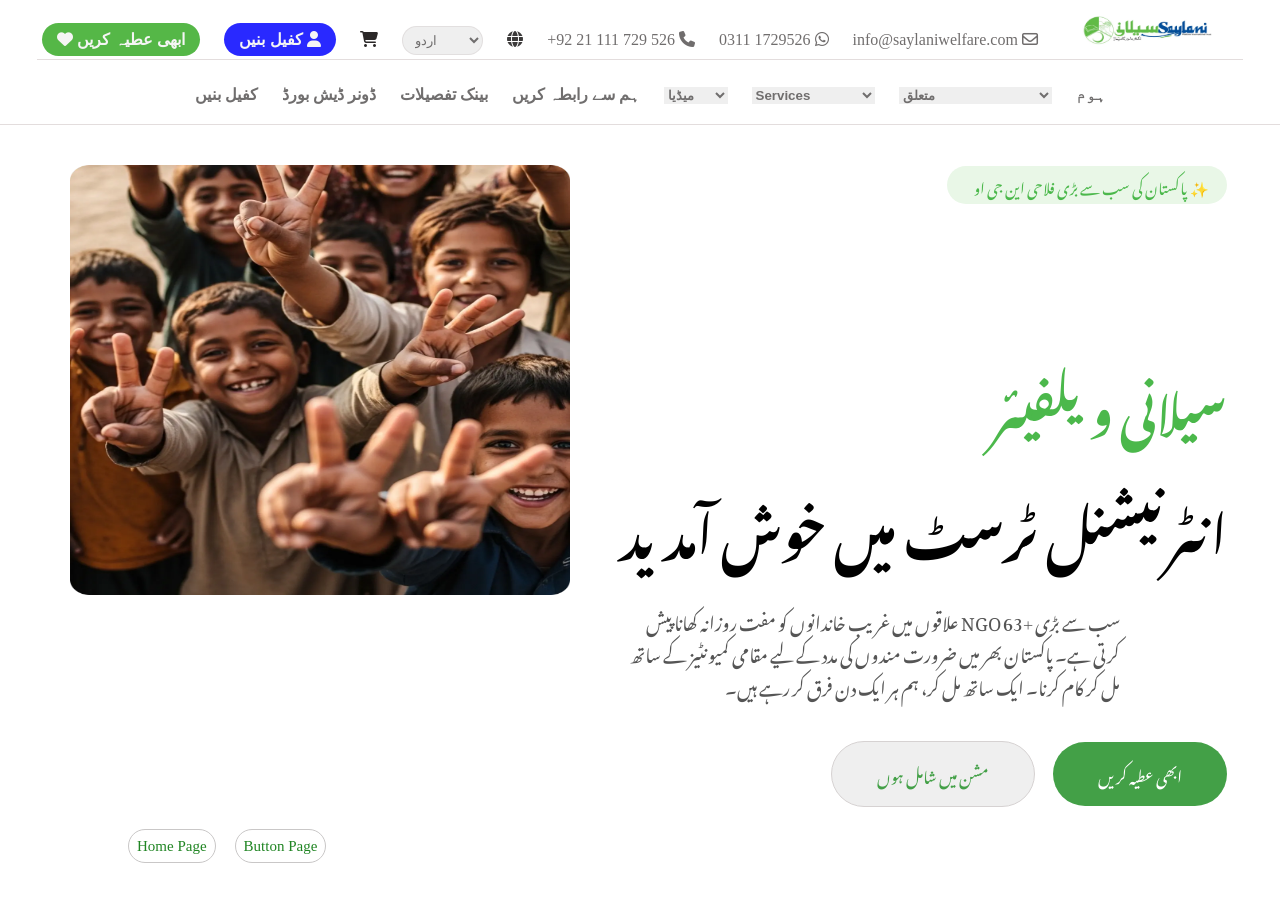
==== index.html @ dd9dec19 "Add files via upload" ====
<!DOCTYPE html>
<html lang="en">
<head>
    <meta charset="UTF-8">
    <meta name="viewport" content="width=device-width, initial-scale=1.0">
    <title>Charitable & Non Governmental Organization In Pakistan</title>
    <link rel="preconnect" href="https://fonts.googleapis.com">
    <link rel="preconnect" href="https://fonts.gstatic.com" crossorigin>
    <link href="https://fonts.googleapis.com/css2?family=Noto+Nastaliq+Urdu:wght@400..700&display=swap" rel="stylesheet">
    <link rel="stylesheet" href="https://cdnjs.cloudflare.com/ajax/libs/font-awesome/6.4.0/css/all.min.css">
    <link rel="stylesheet" href="style.css">
    <link rel="icon" type="image/x-icon" href="images/saylanilogo.png" class="favicon">
</head>
<body>
    <header>
        <div class="top">
            <div class="left">
                <button class="green">
                    <i class="fa-solid fa-heart"></i> ابھی عطیہ کریں
                    
                </button>
                <button class="blue">کفیل بنیں <i class="fa-solid fa-user"></i></button>
                <i class="fa-solid fa-cart-shopping"></i>
                
                <select class="language">
                    <option value="english">انگریزی</option>
                    <option value="urdu" selected>اردو</option>
                </select>
                <i class="fa-solid fa-globe"></i>

                
                 <a href="tel:+92 21 111 729 526" class="tel1"> +92 21 111 729 526  <i class="fa-solid fa-phone"></i></a>   
                
                 <a href="tel:0311 1729526" class="tel1">0311 1729526 <i class="fa-brands fa-whatsapp"></i></a>
                 
                 <a href="mailto:info@saylaniwelfare.com" class="tel1">info@saylaniwelfare.com <i class="fa-regular fa-envelope"></i></a>
                 
                 <img src="images/saylani_logo.webp" alt="saylani-logo" class="logo">
                </div>
            </div>
        </div>
        <div class="down">
            <a href="#" class="nav">ہوم</a>
            <select class="firstdrop">
                <option value="rel" disabled selected >متعلق</option>
                <option value="Intro">Introduction</option>
                <option value="message">Chairman's Message</option>
                <option value="repo">Audit Reports</option>
                <option value="cert">Certificates</option>
                <option value="tax">Tax Exemption</option>
                    <option value="newsletter">Newsletter</option>
                    <option value="book">E-Book</option>
                    <option value="terms">Terms & Conditions</option>
                    <option value="policy">Privacy Policy</option>
                </select>
                
                <select class="seconddrop">
                    <option value="rel" disabled selected >Services</option>
                    <option value="health">Health</option>
                    <option value="education">Education</option>
                    <option value="food">Food & Ratio</option>
                    <option value="sadqah">Sadqah e Jariah</option>
                    <option value="tax">Tax Exemption</option>
                    <option value="newsletter">Newsletter</option>
                </select>
                
                <select class="thirddrop">
                    <option value="rel" disabled selected >میڈیا</option>
                    <option value="blog">Blog</option>
                    <option value="news">News</option>
                    <option value="videos">Videos</option>
                </select>
                <a href="#" class="nav">ہم سے رابطہ کریں</a>
                <a href="#" class="nav">بینک تفصیلات</a>
                <a href="#" class="nav">ڈونر ڈیش بورڈ</a>
                <a href="#" class="nav">کفیل بنیں</a>
            </div>
        </header>
        <div class="page">
     <div class="child-image">
         <img src="images/child-pic.webp" alt="child">
        </div>
        
        <div class="text-button">
            <div class="text">
                <p class="line">پاکستان کی سب سے بڑی فلاحی این جی او ✨</p>
                <h1 class="green-text">سيلانی ويلفيئر</h1>
                <h1 class="black-text">انٹرنیشنل ٹرسٹ میں خوش آمدید</h1>
                
                <p class="description">
                    سب سے بڑی <bdi>NGO 63+</bdi> علاقوں میں غریب خاندانوں کو مفت روزانہ کھانا پیش کرتی ہے۔ پاکستان بھر میں ضرورت مندوں کی مدد کے لیے مقامی کمیونٹیز کے ساتھ مل کر کام کرنا۔ ایک ساتھ مل کر، ہم ہر ایک دن فرق کر رہے ہیں۔
                </p>
            </div>
            
            <div class="button" dir="rtl">
    <button class="green-btn">ابھی عطیہ کریں</button>
    <button class="white-btn">مشن میں شامل ہوں</button>
</div>
</div>
</div>
<div class="page-link">
    <a href="index.html" class="pages-links">Home Page</a>
    <a href="button.html" class="pages-links">Button Page</a>
</div>
</body>
---- style.css ----
* {
    margin: 0%;
    padding: 0%;
    box-sizing: border-box;
}
.text {
  font-family: 'Noto Nastaliq Urdu', serif;
}
header {
    width: 100%;
    height: 120px;
    /* border: 1px solid; */
    margin-top: 5px;
    color: rgb(112, 110, 110);
}
.top {
    width: 95%;
    height: 50%;
    margin: auto;
    /* border: 1px solid; */
    padding: 5px;
}
.left {
    width: 100%;
    height: 100%;
    border-bottom: 1px solid #e2dcdcf4;
    align-content: center;
    padding: 5px;
}

.left > img {
width: 170px;
height: 30px;
padding-left: 40px;
}
.green {
    background-color: #55b747;
    color: whitesmoke;
    font-weight: bold;
    font-size: 16px;
    border: none;
    padding-left: 15px;
    padding-right: 15px;
    padding-top: 7px;
    padding-bottom: 7px;
    border-radius: 30px;
    margin-right: 20px;
}
.green:hover {
    background-color: #2a871e;
}
.blue {
    background-color: #0000ffd6;
    color: whitesmoke;
    font-weight: bold;
    font-size: 16px;
    border: none;
    margin-right: 20px;
    padding-left: 15px;
    padding-right: 15px;
    padding-top: 7px;
    padding-bottom: 7px;
    border-radius: 30px;
    
}
.blue:hover {
    background-color: rgb(0, 0, 159);
}
.language {
    border-radius: 30px;
    border: #d5cfcf7e 1px solid;
    color: rgb(112, 110, 110);
    margin-right: 20px;
    margin-left: 20px;
    padding-left: 8px;
    padding-right: 8px;
    padding-top: 5px;
    padding-bottom:5px;
}
.tel1 {
    color: rgb(112, 109, 109);
    text-decoration: none;
    margin-left: 20px;

}
.tel1:hover {
    color: #55b747;
}
.fa-globe {
    color: rgb(60, 58, 58);
}
.fa-cart-shopping {
    color: rgb(43, 40, 40);
}
.fa-globe:hover {
    color: #55b747;
}
.fa-cart-shopping:hover {
    color: #55b747;
}
.down {
    width: 100%;
    height: 50%;
    /* border: 1px solid; */
    border-bottom: 1px solid #e2dcdcf4;
    align-content: center;
    text-align: center;
    font-weight: bold;
}
.nav {
    text-decoration: none;
    color: rgb(112, 110, 110);
    margin-left: 20px;  
}
.firstdrop {
    margin-left: 20px;
    border: none;
    color: rgb(112, 110, 110);
    font-weight: bold;
}
.seconddrop {
    border: none;
    color: rgb(112, 110, 110);
    margin-left: 20px;
    font-weight: bold;
}
.thirddrop {
    border: none;
    color: rgb(112, 110, 110);
    margin-left: 20px;
    font-weight: bold;
}
.nav:hover {
    color: #55b747;
}
.firstdrop:hover {
     color: #55b747;
}
.seconddrop:hover {
      color: #55b747;
}
.thirddrop:hover {
      color: #55b747;
}
.child-image {
    width: 500px;
    height: 430px;
    margin-left: 60px;
}
.child-image > img {
      width: 100%;
    height: 100%;

}
.line {
    font-size: 15px;
    color:  rgb(75, 184, 75);
    background-color: #e9f7e7;
    border-radius: 30px;
    width: 280px;
    /* padding: 8px; */
    padding-right: 18px;
    margin-right: 42px;
    margin-bottom: 140px;
    display: inline-block;
}
.green-text {
    color: rgb(75, 184, 75);
    margin-right: 42px;
    font-size: 48px;
}
.black-text {
    margin-right: 42px;
    font-size: 50px;
}

.description {
    color: rgb(112, 110, 110);
    margin-right: 90px;
    font-size: 15px;
}
.description {
  font-size: 18px;
  color: #555555;
  margin-top: 15px;
  max-width: 500px;
  line-height: 1.8;
}
.button {
  display: flex;
  margin-right: 42px;
  gap: 18px;
  align-items: center;
  margin-top: 40px;
}
.green-btn,
.white-btn {
  padding: 12px 45px;
  font-size: 16px;
  border-radius: 50px;
  font-family: 'Noto Nastaliq Urdu', sans-serif;

}
.green-btn {
  background-color: #43a047;
  color: #ffffff;
  border: none;
}
.green-btn:hover {
  background-color: #157518;
}
.white-btn {
    color: #43a047;
    border: 1px solid rgb(214, 210, 210)
}
.white-btn:hover {
  border-color: 1px solid rgb(214, 210, 210);
  background-color: #d3cccc;
}
.page {
    display: flex;
    padding: 10px;
    gap: 50px;
    margin-top: 30px;
}
.text-button {
    text-align: right;
}
.pages-links {
    text-decoration: none;
    font-size: 15px;
    color: #208523;
    background-color: rgb(255, 255, 255);
    border: 1px solid rgb(201, 199, 199);
    padding: 8px 8px;
    border-radius: 30px;
    margin-right: 15px;
}
.page-link {
    margin-left: 10%;
    margin-top: 20px;
}

/* For button: */

.simple {
    width: 120px;
    font-family: 'Poppins', sans-serif;;
    padding: 8px;
    border-radius: 30px;
    color: white;
    background-color: rgb(81, 81, 255);
    border: none;
    margin-top: 36px;
    margin-left: 30px;
    cursor: pointer;
}
.simple i {
   color: white;
   font-size: 10px;
}
.simple:hover {
    background-color: rgb(59, 59, 212);
}
.dotted {
    width: 150px;
    font-family: Georgia, 'Times New Roman', Times, serif;
    padding: 10px;
    border: 2px dotted #008CBA;
    border-top-left-radius: 10px;
    border-bottom-right-radius: 10px;
    margin-left: 20px;
    color: grey;
}
.dotted:hover {
    background-color: rgb(228, 228, 228);
}
.square {
    color: white;
    background: linear-gradient(135deg, #1cb5e0, #00d26a);
    border: none;
    width: 150px;
    height: 80px;
    margin-top: 20px;
    box-shadow: 10px 10px 5px 0px rgba(157,225,157,0.75);
-webkit-box-shadow: 10px 10px 5px 0px rgba(157,225,157,0.75);
-moz-box-shadow: 10px 10px 5px 0px rgba(157,225,157,0.75);
    margin-left: 20px;
}
.stylish {
    color: #ffffff;
     border-radius: 6px;
     height: 50px;
     font-size: 1.4em;
     font-weight: 600;
     padding: 4px;
     text-decoration: none;
     width: 7em;
     margin-top: 20px;
     margin-left: 20px;
     background-color: rgb(138, 135, 135);
     border: 3px solid #fa6d80;
}
.stylish:hover {
     background: linear-gradient(135deg, #008aff, #86d472);
}
.radio-btn {
    border: 2px solid;
    border-radius: 10px ;
    background-color: #e2e8f0;
    padding: 9px;
    width: 110px;
    height: 40px;
    margin-top: 20px;
    margin-left: 20px;
    font-family: 'Roboto', 'Google Sans', sans-serif;
    color: #111D4A;
}
.container {
    display: flex;
}
.download {
    width: 150px;
    height: 30px;
    margin-left: 20px;
    margin-top: 20px;
    border-radius: 6px;
    border: none;
    background: linear-gradient(to right, #00a878 70%, #008f66 70%);
    color: #fff;
}
.download:hover {
    background: linear-gradient(to right, #00bc88 70%, #00a072 70%);
}
.fa-cloud-arrow-down {
    padding-left: 30px;
}
.circle {
    width: 90px;
    height: 90px;
    margin-left: 20px;
    margin-top: 20px;
    border: none;
    border-radius: 50%;
    border-color: rgb(248, 166, 166);
    padding: 10px;
    font-family: 'Playfair Display';
    font-style: italic;
    font-size: 18px;
    color: #fff;
    cursor: pointer;
    text-align: center;
    background-color: rgb(184, 32, 32);
    box-shadow: 1px 2px 5px 2px rgba(231,168,168,0.75);
-webkit-box-shadow: 1px 2px 5px 2px rgba(231,168,168,0.75);
-moz-box-shadow: 1px 2px 5px 2px rgba(231,168,168,0.75);
}
.circle:hover {
    background: #ff3737;
background: linear-gradient(90deg,#ff3737 0%, #461111 80%);
background: -webkit-linear-gradient(90deg,#ff3737 0%, #461111 80%);
background: -moz-linear-gradient(90deg,#ff3737 0%, #461111 80%);
}
.setting {
    margin-top: 20px;
    margin-left: 20px;
    width: 120px;
    height: 30px;
    border: none;
    border-radius: 20px;
    display: flex;
    align-items: center;
    gap: 18px;
    padding-left: 12px;
    padding-bottom: 15px;
    padding-top: 15px;
    background-color: rgb(138, 135, 135);
    color: whitesmoke;
}
.setting i {
    width: 32px;
    height: 29px;
    margin-left: 12px;
    background-color: #ffffff;
    border-radius: 50%;
    display: flex;
    justify-content: center;
    align-items: center;
    box-shadow: 0 2px 5px rgba(0, 0, 0, 0.2);
    color: rgb(88, 87, 87);
}
.setting:hover {
    background-color: rgb(102, 100, 100);
}
.dashed {
    background: linear-gradient(135deg, #ff9944, #fc5c7d);
    border: none;
    width: 180px;
    height: 50px;
    border-radius: 4px;
    color: #ffffff;
    font-size: 14px;
    font-weight: bold;
    padding: 14px 40px;
    cursor: pointer;
    margin-top: 20px;
    margin-left: 20px;
    font-family:Cambria, Cochin, Georgia, Times, 'Times New Roman', serif;
    outline: 2px dashed #666666;
    outline-offset: 6px;
    }
    .dashed:hover {
      background: linear-gradient(140deg, #ff8944, #fc9c7d);
    }
    .delete {
        width: 100px;
        height: 60px;
        margin-top: 15px;
        margin-left: 20px;
        background-color: #008CBA;
        color: white;
        font-family:system-ui, -apple-system, BlinkMacSystemFont, 'Segoe UI', Roboto, Oxygen, Ubuntu, Cantarell, 'Open Sans', 'Helvetica Neue', sans-serif;
        border: none;
    }
    .delete:hover {
    background-color:#008aff;
    }
    .account-btn {
    display: flex;
    align-items: center;
    gap: 10px;
    width: 150px;
    height: 50px;
    background: linear-gradient(90deg, #00bfff, #0080ff);
    margin-top: 15px;
    margin-left: 20px;
    border: none;
    border-radius: 0 50px 50px 0;
    padding: 0;
    cursor: pointer;
    color: white ;
    overflow: hidden;
    box-shadow: 0 4px 15px rgba(0, 0, 0, 0.3);
    }
    .account-btn:hover {
        background: linear-gradient(70deg, #50bfff, #7080ff);
    }
    .account-btn i {
    color:#008CBA;
    width: 60px;
    height: 50px;
    background-color: white;
    display: flex;
    justify-content: center;
    align-items: center;
    }
    .shop {
        width: 230px;
        height: 50px;
        border: groove;
        border-color: #a66550;
        margin-top: 15px;
        margin-left: 20px;
        border-radius: 30px;
        background-color: rgb(166,101,80);
        font-size: 18px;
        color: snow;
        font-family:cursive;
        outline: 2px solid rgb(166,101,80);;
        outline-offset: 6px;
    }
    .power{
        width: 80px;
        height: 63px;
        margin-top: 10px;
        margin-left: 20px;
        border: none;
        border-radius: 6px;
        background-color: #111D4A;
        box-shadow: 2px 4px 7px -2px rgba(132,109,109,0.75);
-webkit-box-shadow: 2px 4px 7px -2px rgba(132,109,109,0.75);
-moz-box-shadow: 2px 4px 7px -2px rgba(132,109,109,0.75);
    }
    .power img {
        width: 40px;
        height: 40px;
    }
    .power:hover {
        background-color: #203274;
    }
    .insta {
        width: 240px;
        height: 47px;
        border: groove;
        border-color: #be4df8;
        margin-top: 20px;
        margin-left: 40px;
        display: flex;
        align-items: center;
        font-size: 18px;
        border-radius: 30px;
        background-color: white;
        color: #d544a1;
    }
    .insta img {    
        width: 70px;
        height:70px;
        border-radius: 50%;
        display: flex;
        margin-left: -25px        
    }
    .insta:hover {
        background-color: #ece4db;
    }
    .play-btn {
    width: 75px;
    height: 75px;
    margin-left: 20px;
    margin-top: 20px;
    border: outset;
    border-radius: 50%;
    font-size: 20px;
    color: #fff;
    cursor: pointer;
    }
    .play-btn i {
        color: #001845;
    }
    .play-btn i:hover {
        color: #0353a4;
    }
    .google {
    color: white;
    margin-top: 20px;
    margin-left: 20px;
    background: linear-gradient(135deg, #1cb5e0, #43a047);
    border: none;
    border-radius: 10px;
    width: 200px;
    display: flex;
    align-items: center;
    gap: 20px;
    height: 60px;
    padding-left: 10px;
    font-family: 'Roboto', 'Google Sans', sans-serif;
    cursor: pointer;
    box-shadow: 0px 1px 7px 1px rgba(118,136,118,0.75);
-webkit-box-shadow: 0px 1px 7px 1px rgba(118,136,118,0.75);
-moz-box-shadow: 0px 1px 7px 1px rgba(118,136,118,0.75);
}
.playstore {
    display: flex;
    flex-direction: column;
    align-items: flex-start;
}
.google img {
    width: 30px;
    height: 30px;
}
.small-text {
  font-size: 10px;
  font-weight: 500;
  color: #f1f5f9;
}
.large-text {
  font-size: 20px;
  font-weight: 700;
}
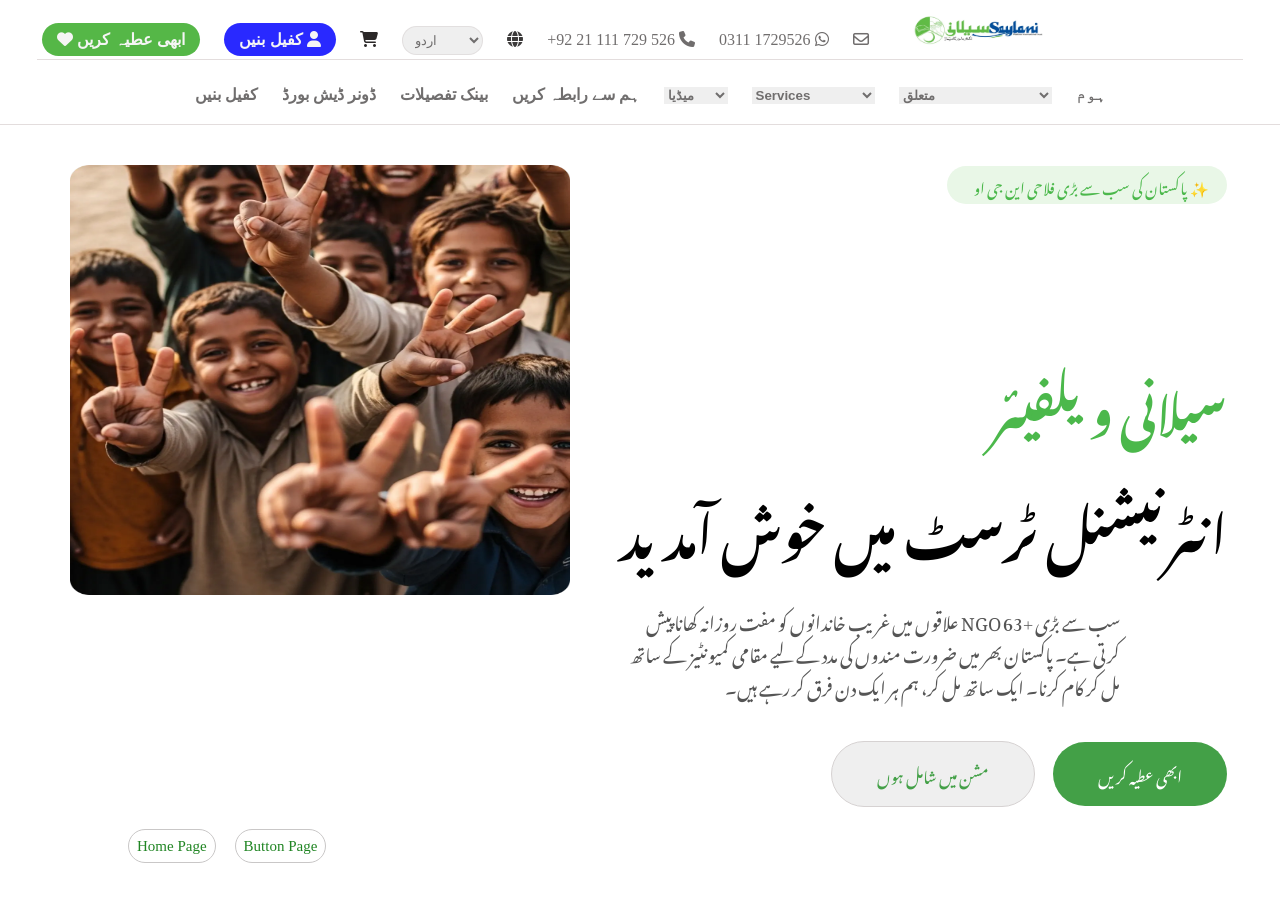
==== commit 8c4bc737: "Update index.html" ====
--- a/index.html
+++ b/index.html
@@ -33,7 +33,7 @@
                 
                  <a href="tel:0311 1729526" class="tel1">0311 1729526 <i class="fa-brands fa-whatsapp"></i></a>
                  
-                 <a href="mailto:info@saylaniwelfare.com" class="tel1">info@saylaniwelfare.com <i class="fa-regular fa-envelope"></i></a>
+                 <a href="mailto:info@saylaniwelfare.com" class="tel1"><i class="fa-regular fa-envelope"></i></a>
                  
                  <img src="images/saylani_logo.webp" alt="saylani-logo" class="logo">
                 </div>
@@ -102,4 +102,4 @@
     <a href="index.html" class="pages-links">Home Page</a>
     <a href="button.html" class="pages-links">Button Page</a>
 </div>
-</body>+</body>
